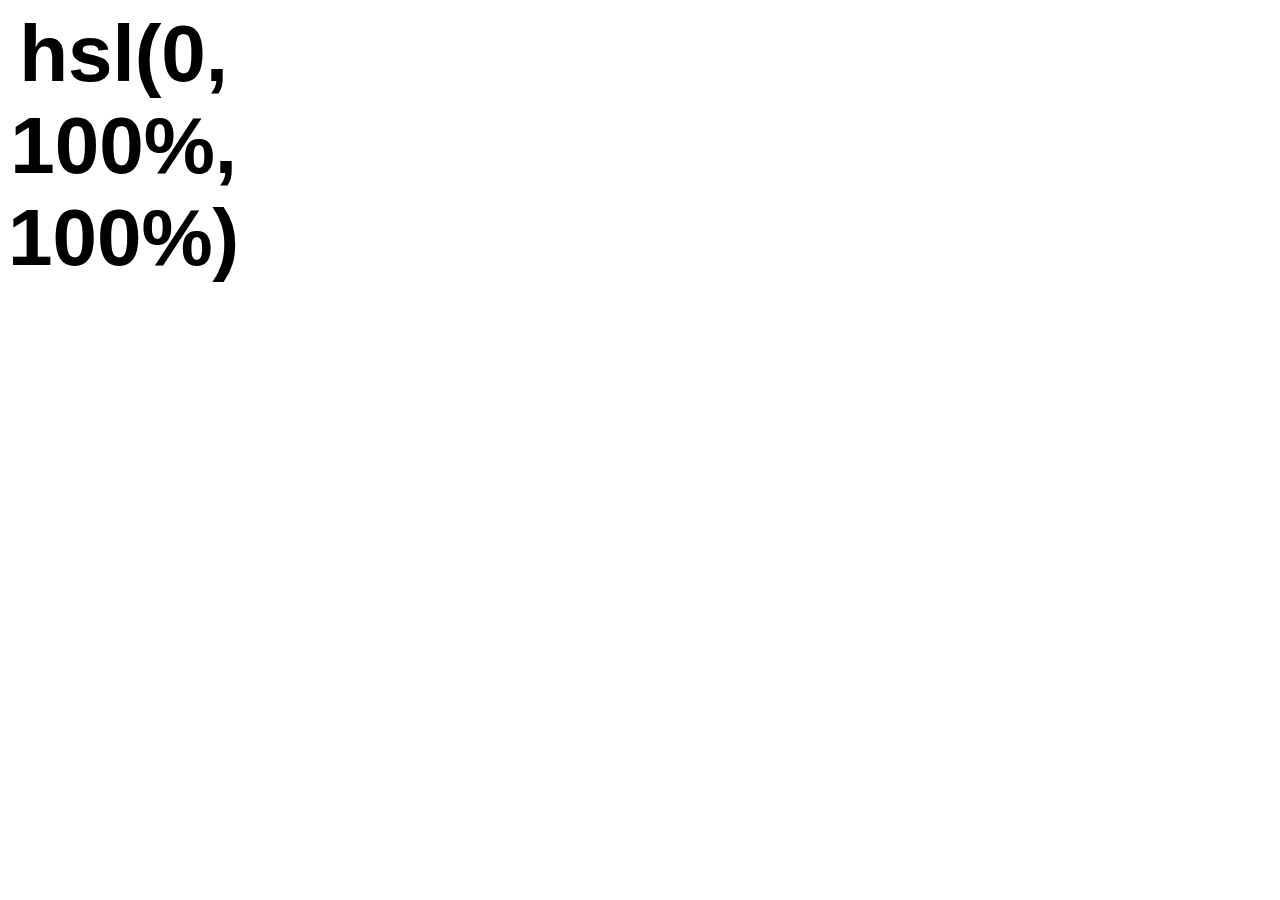
==== index.html @ 06b4101c "first commit" ====
<html> 
    <head>
        <link rel="stylesheet" href="styles.css">
    </head>
    
    <body> 
        <div id="box" onmousedown="onMouseDown(event)" onmouseup="onMouseUp()" onmousemove="onMouseMove(event)" onmousewheel="onMouseWheel(event)" ontouchstart="onTouchStart(event)" ontouchend="onTouchEnd()" ontouchmove="onTouchMove(event)">
            <div id="text"></div>
        </div>
        <script src="script.js"></script>
    </body>
</html>
---- styles.css ----
body {
  overscroll-behavior: contain;
  position: fixed;
}

#box {
  position:absolute;
  top:0px;
  right:0px;
  bottom:0px;
  left:0px;
  width: 100%;
  height: 100%;
  display: table;
}

#text {
  filter: invert(1);
  text-align: center;
  display: table-cell;
  vertical-align: middle;
  font: 5em Arial;
  font-weight: bold;
  -webkit-user-select: none; /* Safari */        
  -moz-user-select: none; /* Firefox */
  -ms-user-select: none; /* IE10+/Edge */
  user-select: none; /* Standard */
}
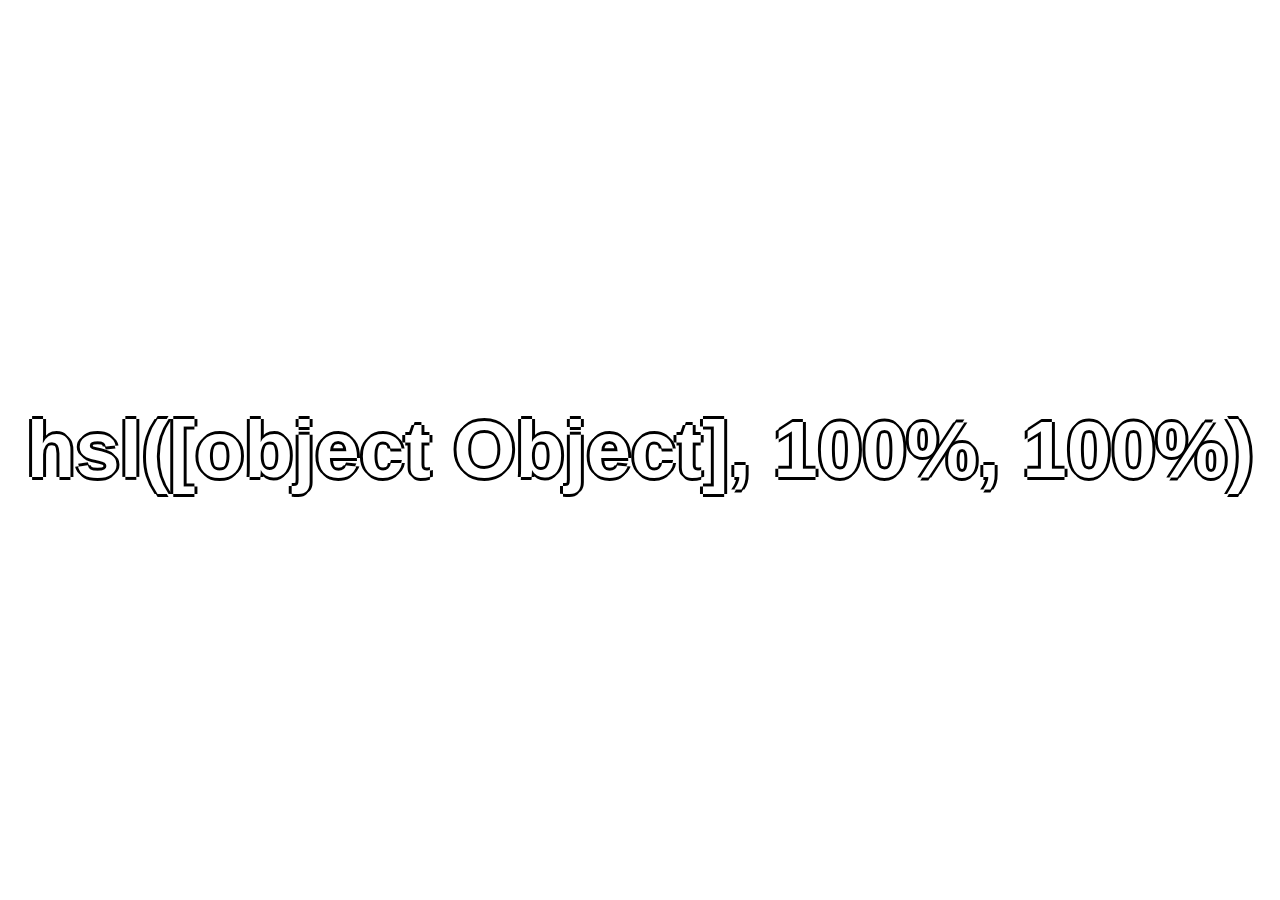
==== commit 739738aa: "Added no pinch zoom on mobile. add vertical change for pc/right click and mobile/two touch. Refactor" ====
--- a/index.html
+++ b/index.html
@@ -1,9 +1,10 @@
-<html> 
+<html>
     <head>
         <link rel="stylesheet" href="styles.css">
+        <meta name="viewport" content="user-scalable=no"/>
     </head>
-    
-    <body> 
+
+    <body>
         <div id="box" onmousedown="onMouseDown(event)" onmouseup="onMouseUp()" onmousemove="onMouseMove(event)" onmousewheel="onMouseWheel(event)" ontouchstart="onTouchStart(event)" ontouchend="onTouchEnd()" ontouchmove="onTouchMove(event)">
             <div id="text"></div>
         </div>
--- a/styles.css
+++ b/styles.css
@@ -1,28 +1,32 @@
 body {
-  overscroll-behavior: contain;
-  position: fixed;
+	overscroll-behavior: contain;
 }
 
 #box {
-  position:absolute;
-  top:0px;
-  right:0px;
-  bottom:0px;
-  left:0px;
-  width: 100%;
-  height: 100%;
-  display: table;
+	position:absolute;
+	top:0px;
+	right:0px;
+	bottom:0px;
+	left:0px;
+	width: 100%;
+	height: 100%;
+	display: table;
+	position: fixed;
 }
 
 #text {
-  filter: invert(1);
-  text-align: center;
-  display: table-cell;
-  vertical-align: middle;
-  font: 5em Arial;
-  font-weight: bold;
-  -webkit-user-select: none; /* Safari */        
-  -moz-user-select: none; /* Firefox */
-  -ms-user-select: none; /* IE10+/Edge */
-  user-select: none; /* Standard */
-} 
+	/*TODO: decide on text readability either color or text border*/
+	/* filter: invert(1); */
+	text-shadow: 3px 0 0 #000, 0 -3px 0 #000, 0 3px 0 #000, -3px 0 0 #000;
+	color: white;
+	font-size: 20px;
+	text-align: center;
+	display: table-cell;
+	vertical-align: middle;
+	font: 5em Arial;
+	font-weight: bold;
+	-webkit-user-select: none; /* Safari */
+	-moz-user-select: none; /* Firefox */
+	-ms-user-select: none; /* IE10+/Edge */
+	user-select: none; /* Standard */
+}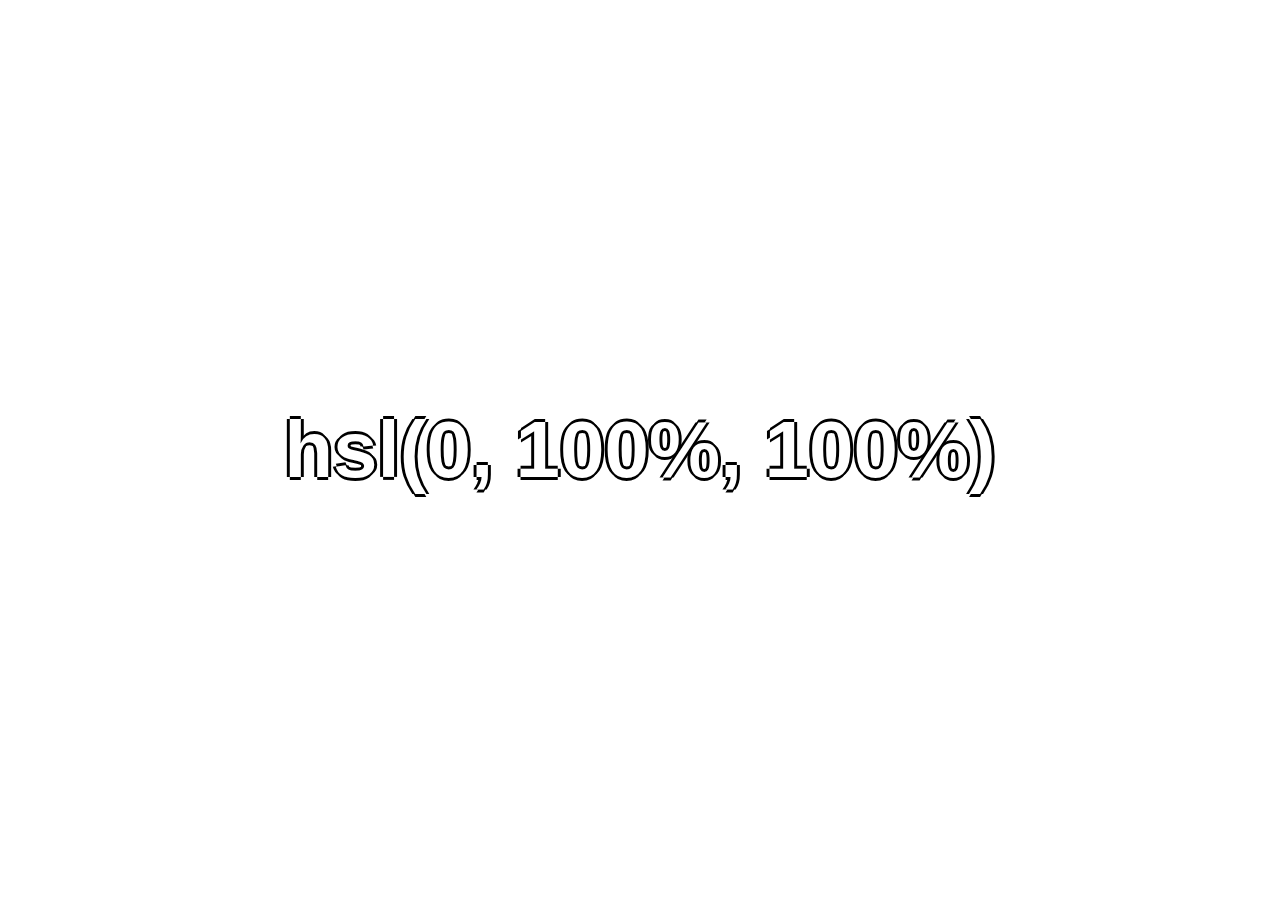
==== commit 17814d3d: "Added manifest file and icons" ====
--- a/index.html
+++ b/index.html
@@ -1,6 +1,8 @@
 <html>
     <head>
         <link rel="stylesheet" href="styles.css">
+        <link rel="manifest" href="manifest.json">
+        <link rel="apple-touch-icon" href="/icons/icon-192x192.png">
         <meta name="viewport" content="user-scalable=no"/>
     </head>
 
